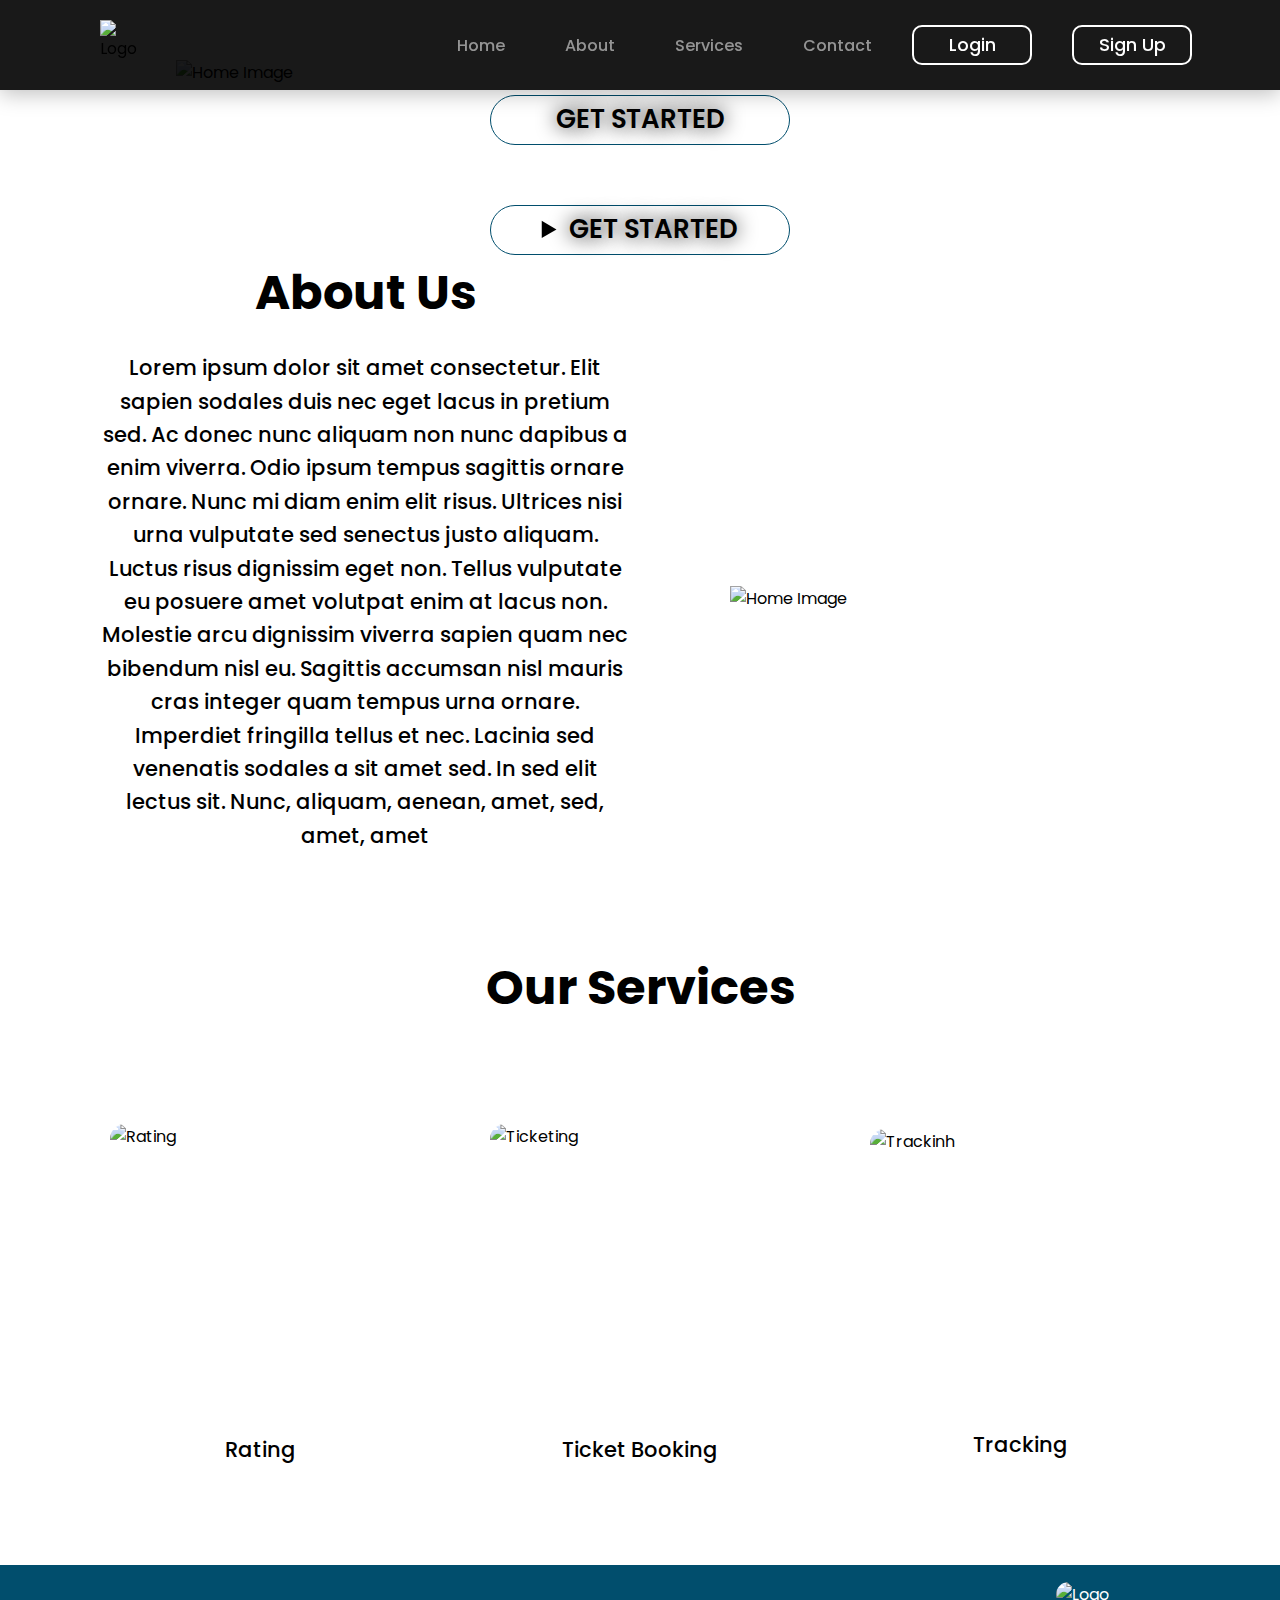
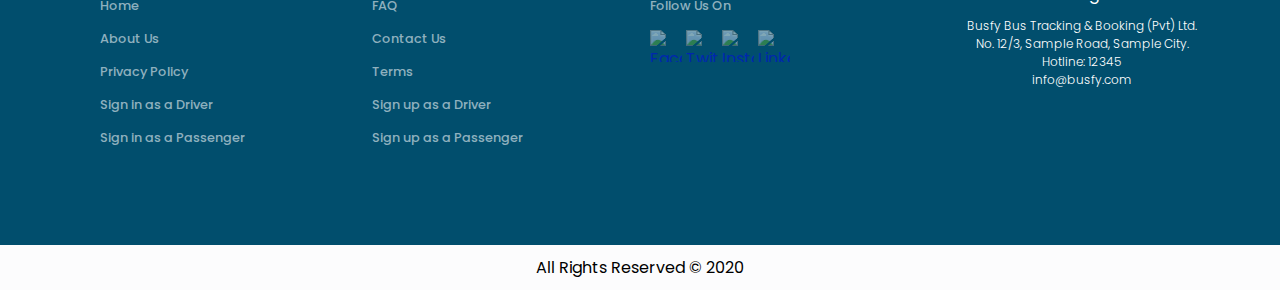
==== Frontend/index.html @ 382b7bbe "Update Home Page" ====
<!DOCTYPE html>
<html lang="en">
<head>
    <meta charset="UTF-8">
    <meta name="viewport" content="width=device-width, initial-scale=1.0">
    <title>BUSIFY</title>
    <link  type="text/css" rel="stylesheet" href="template.css">
    <link  type="text/css" rel="stylesheet" href="index.css">
</head>
<body>

<!--===============================================Header Start===============================================================-->
    <header>
        <nav class="navigation">
            <img class="logo" src="C:\Users\Ahzem\Documents\Busify\Supportive Files\logo name.png" alt="Logo">
                <div class="header__quick__links">
                    <a class="navigation__a" href="#">Home</a>
                    <a class="navigation__a" href="#">About</a>
                    <a class="navigation__a" href="#">Services</a>
                    <a class="navigation__a" href="#">Contact</a>                
                    <button class="btnLogin-popup">Login</button>
                    <button class="btnSignin-popup">Sign Up</button>
                    <!--<img class="profile__img" src="C:\Users\Ahzem\Documents\Busify\Supportive Files\R (4).jpg" alt="profile">-->
                </div>
        </nav>
    </header>
<!--=================================================Header End===============================================================-->
<section id="home__img"></section>
    <div id="home__img__div">
        <img class="top__bus__img" src="C:\Users\Ahzem\Documents\Busify\Supportive Files\HomeBus.png" alt="Home Image">
    </div>
    <div class="get__started__div">
        <a href="#"><p class="get__started__button">GET STARTED</p></a>
    </div>
    <details>
        <summary class="get__started__button">GET STARTED</summary>
        <div class="selection">
            <div class="driver">

            </div>
            <div class="passenger">
                
            </div>
        </div>
        

        </div>
    </details>
</section>


<!--<script src="HomePage.js"></script>-->

<div class="about__us"></div>
    <h2 class="home__h2">About Us</h2>
</div>
<div class="about__us__div">        
    <div class="home__about__us">
        <p class="home__p">Lorem ipsum dolor sit amet consectetur. Elit sapien sodales duis nec eget lacus in pretium sed. Ac donec nunc aliquam non nunc dapibus a enim viverra. Odio ipsum tempus sagittis ornare ornare. Nunc mi diam enim elit risus. Ultrices nisi urna vulputate sed senectus justo aliquam. Luctus risus dignissim eget non. Tellus vulputate eu posuere amet volutpat enim at lacus non. Molestie arcu dignissim viverra sapien quam nec bibendum nisl eu. Sagittis accumsan nisl mauris cras integer quam tempus urna ornare. Imperdiet fringilla tellus et nec. Lacinia sed venenatis sodales a sit amet sed. In sed elit lectus sit. Nunc, aliquam, aenean, amet, sed, amet, amet</p>
    </div>
    <div>
        <img class="down__bus__img" src="C:\Users\Ahzem\Documents\Busify\Supportive Files\HomeBushalf.png" alt="Home Image">
    </div>
</div>

<!--=================================================Our Services===============================================================-->

    <section class="our__services"></section>
        <h2 class="home__h2__ii">Our Services</h2>
            <div class="our__services__div">
                <div id="rating">
                    <img id="rating__img" src="C:\Users\Ahzem\Documents\Busify\Supportive Files\OIP (3).jpg" alt="Rating">
                    <p>Rating</p>
                </div>
                <div id="ticketing">
                    <img id="ticketing__img" src="C:\Users\Ahzem\Documents\Busify\Supportive Files\OIP (2).jpg" alt="Ticketing">
                    <p>Ticket Booking</p>
                </div>
                <div id="tracking">
                    <img id="tracking__img" src="C:\Users\Ahzem\Documents\Busify\Supportive Files\GPS-Tracking-Definition5.jpg" alt="Trackinh">
                    <p>Tracking</p>
                </div>
            </div>
    

<!--=================================================Footer Area==============================================================-->
    <footer>
        <div class="footer">
            <div class="frame">
                <div class="footer__quick__links">
                    <a class="footer__a" href="#">Home</a>
                    <a class="footer__a" href="#">About Us</a>
                    <a class="footer__a" href="#">Privacy Policy</a>
                    <a class="footer__a" href="#">Sign in as a Driver</a>
                    <a class="footer__a" href="#">Sign in as a Passenger</a>
                </div>
                <div class="footer__quick__links">
                    <a class="footer__a" href="#">FAQ</a>
                    <a class="footer__a" href="#">Contact Us</a>
                    <a class="footer__a" href="#">Terms</a>
                    <a class="footer__a" href="#">Sign up as a Driver</a>
                    <a class="footer__a" href="#">Sign up as a Passenger</a>
                </div>
                <div>
                    <p class="footer__a">Follow Us On</p>
                    <a href="#"><img class="socialmedia__logo" src="C:\Users\Ahzem\Documents\Busify\Supportive Files\icons8-facebook-100 (1).png" alt="Facebook"></a>
                    <a href="#"><img class="socialmedia__logo" src="C:\Users\Ahzem\Documents\Busify\Supportive Files\icons8-twitter-100.png" alt="Twitter"></a>
                    <a href="#"><img class="socialmedia__logo" src="C:\Users\Ahzem\Documents\Busify\Supportive Files\icons8-instagram-100.png" alt="Instagram"></a>
                    <a href="#"><img class="socialmedia__logo" src="C:\Users\Ahzem\Documents\Busify\Supportive Files\icons8-linkedin-100.png" alt="LinkedIn"></a>
                </div>
                <div class="company__detail">
                    <div>
                        <img class="footer__logo" src="C:\Users\Ahzem\Documents\Busify\Supportive Files\Untitled Project.jpg" width="200px" height="200px" alt="Logo">
                    </div>
                    <div class="Company__Address">
                        <p>Busfy Bus Tracking & Booking (Pvt) Ltd.</p>
                        <p>No. 12/3, Sample Road, Sample City.</p>
                        <p>Hotline: 12345</p>
                        <p>info@busfy.com</p>
                    </div>
                </div>
            </div>
        </div>
        <div class="footer__bottom">
            <p>All Rights Reserved &copy; 2020</p>
        </div>
    </footer>
</body>
</html>
---- Frontend/template.css ----
@import url('https://fonts.googleapis.com/css?family=Poppins:400,500,600,700&display=swap');

* {
  margin: 0;
  padding: 0;
  box-sizing: border-box;
  font-family: 'Poppins', sans-serif;
}

header {
    position: fixed;
    display:block;
    top: 0;
    left: 0;
    width: 100%;
    padding: 20px 100px;
    background: rgba(0, 0, 0, 0.90);
    box-shadow: 0px 4px 20px 0px rgba(0, 0, 0, 0.25);
    z-index: 99;
    display: flex;
    justify-content: space-between;
    align-items: center;
}

.logo {
    height: 50px;
    width: auto;
}

.logo :hover{
    cursor: pointer;
    
}

.header__quick__links{
    display: flex;
    justify-content: center;
    align-items: center;
    gap: 40px;
    margin-left: 300px;
}

.profile__img{
    width: 50px;
    height: 50px;
    border-radius: 50%;
    cursor: pointer;
    border: #FFF 2px solid;
}

.navigation {
    position: relative;
    display: flex;
    justify-content: center;
    align-items: center;
}

.navigation__a {
    display: inline;
    color: #ffffff88;
    text-decoration: none;
    font-size: 1em;
    margin-left: 20px;
    font-weight: 500;
    transition: all 0.3s ease;
}

.navigation__a:hover {
    color: #ffffff;
    text-shadow: 0 0 3px #fff;
}

.navigation .btnLogin-popup {
    background: transparent;
    width: 120px;
    height: 40px;
    border: 2px solid #fff;
    border-radius: 10px;
    cursor: pointer;
    font-size: 1.1em;
    color: #fff;
    font-weight: 500;
    transition: all 0.5s ease;

}

.navigation .btnLogin-popup:hover {
    background: #fff;
    color: #000000;
}

.navigation .btnSignin-popup {
    background: transparent;
    width: 120px;
    height: 40px;
    border: 2px solid #fff;
    border-radius: 10px;
    cursor: pointer;
    font-size: 1.1em;
    color: #fff;
    font-weight: 500;
    transition: all 0.5s ease;
}

.navigation .btnSignin-popup:hover {
    background: #fff;
    color: #000000;
}

footer{
    gap: 10px;
    position: static;
}

.footer {
    display: flex;
    position: relative;
    height: 280px;
    align-items: flex-start;
    gap: 10px;
    background: #014E6D;
    align-items: center;
}

.footer__a {
    position: relative;
    color: #ffffff91;
    text-decoration: none;
    font-size: 0.8em;
    margin-top: 15px;
    margin-bottom: 15px;
    font-weight: 500;
    transition: all 0.3s ease;
    display: flex;
}

footer a:hover {
    color: #ffffff;
    text-shadow: 0 0 3px #fff;
}

.footer__bottom {
    display: flex;
    position: sticky;
    padding: 10px;
    justify-content: center;
    align-items: center;
    gap: 10px;
    background: #fcfcfd;
    justify-content: center;
    align-items: center;
}

.footer__logo{
    border-radius: 25px;
    width: 128px;
    height: 113px;
}

.company__detail{
    display: flex;
    flex-direction: column;
    justify-content: center;
    align-items: center;
    gap: 10px;
    margin-left: 50px;
}

.Company__Address p{
    color: #FFF;
    text-align: center;
    font-size: 12px;
    font-style: normal;
    font-weight: 300;
    line-height: normal;
}

.frame{
    display: flex;
    height: 306px;
    padding: 30px 83px 30px 100px;
    align-items: flex-start;
    gap: 127px;
    color: #FFF;
}

.socialmedia__logo{
    display: inline-block;
    flex-direction: row;
    justify-content: center;
    align-items: center;
    height: 32px;
    width: 32px;
    opacity: 0.5;
}

.socialmedia__logo:hover{
    opacity: 1;
}
---- Frontend/index.css ----
a{
    text-decoration: none;
}

.top__bus__img{
    width: 80%;
    height: 80%;
    object-fit: cover;
    cursor: pointer;
    flex-shrink: 0;
    justify-content: center;
    align-items: center;
}

.down__bus__img{
    width: 600px;
    height: auto;
    margin-bottom: 100px;
    object-fit: cover;
    cursor: pointer;
    flex-shrink: 0;
    object-fit: cover;
    overflow: hidden;
}

.about__us__div{
    display: inline-flex;
    align-items: center;
    justify-content: center;
}

#home__img__div{
    display: flex;
    justify-content: center;
    align-items: center;
    flex-shrink: 0;
    padding: 60px;
    margin: auto;
}

.get__started__div{
    display: flex;
    justify-content: center;
    align-items: center;
    flex-shrink: 0;
    margin-bottom: 60px;
    margin-top: -50px;
}

.get__started__button{
    width: 300px;
    height: 50px;
    border-radius: 50px;
    border: 1px solid #014E6D;
    color: #000000;
    font-size: 26px;
    font-weight: 600;
    text-shadow: #000 0px 0px 20px;
    text-align: center;
    margin: auto;
    padding-top: 4px;
}

.get__started__button:hover{
    background-color: #014e6dd0;
    color: #fff;
    box-shadow: #014e6d94 0px 0px 25px 0px;
    transition: all 0.5s ease-in-out;
}

.about__us{
    display: flex;
    flex-direction: column;
    align-items: center;
    text-align: center;
}

.home__h2{
    color: #000;
    text-align: center;
    margin-bottom: 20px;
    font-size: 48px;
    font-style: normal;
    font-weight: 700;
    line-height: 159.523%; /* 76.571px */
    width: 530px;
    margin-right: 100px;
    margin-left: 100px;
}

.home__p{
    color: #000;
    text-align: center;
    font-size: 21px;
    font-style: normal;
    font-weight: 500;
    line-height: 159.523%; /* 33.5px */
    width: 530px;
    margin-right: 100px;
    margin-left: 100px;
    margin-bottom: 100px;
}

.home__h2__ii{
    color: #000;
    text-align: center;
    margin-bottom: 20px;
    font-size: 48px;
    font-style: normal;
    font-weight: 700;

}

.our__services{
    display: flex;
    justify-content: center;
    align-items: center;
    margin: auto;
}

.our__services__div{
    display: flex;
    flex-direction: row;
    align-items: center;
    gap: 80px;
    justify-content: center;
    margin-bottom: 100px;
    margin-top: 100px;
}

#tracking{
    display: flex;
    flex-direction: column;
    align-items: center;

}

#tracking img:hover{
    box-shadow: #000000af 0px 0px 25px 0px;
    transform: scale(1.02);
    transition: transform 0.8s;
}

#tracking p{
    color: #000;
    text-align: center;
    font-size: 21px;
    font-style: normal;
    font-weight: 500;
}

#tracking__img{
    width: 300px;
    height: 300px;
    border-radius: 15px;
    object-fit: cover;
    cursor: pointer;
    flex-shrink: 0;
    justify-content: center;
    align-items: center;
}

#ticketing{
    display: flex;
    flex-direction: column;
    align-items: center;
    gap: 10px;
}

#ticketing p{
    color: #000;
    text-align: center;
    font-size: 21px;
    font-style: normal;
    font-weight: 500;
    text-shadow: none;
}

#ticketing__img{
    width: 300px;
    height: 300px;
    border-radius: 15px;
    object-fit: cover;
    cursor: pointer;
    flex-shrink: 0;
    justify-content: center;
    align-items: center;    
}

#ticketing img:hover{
    box-shadow: #000000af 0px 0px 25px 0px;
    transform: scale(1.02);
    transition: transform 0.8s;
}

#rating{
    display: flex;
    flex-direction: column;
    align-items: center;
    gap: 10px;
}

#rating img:hover{
    box-shadow: #000000af 0px 0px 25px 0px;
    transform: scale(1.02);
    transition: transform 0.8s;
}

#rating p{
    color: #000;
    text-align: center;
    font-size: 21px;
    font-style: normal;
    font-weight: 500;
}

#rating__img{
    width: 300px;
    height: 300px;
    border-radius: 15px;
    object-fit: cover;
    cursor: pointer;
    flex-shrink: 0;
    justify-content: center;
    align-items: center;
}
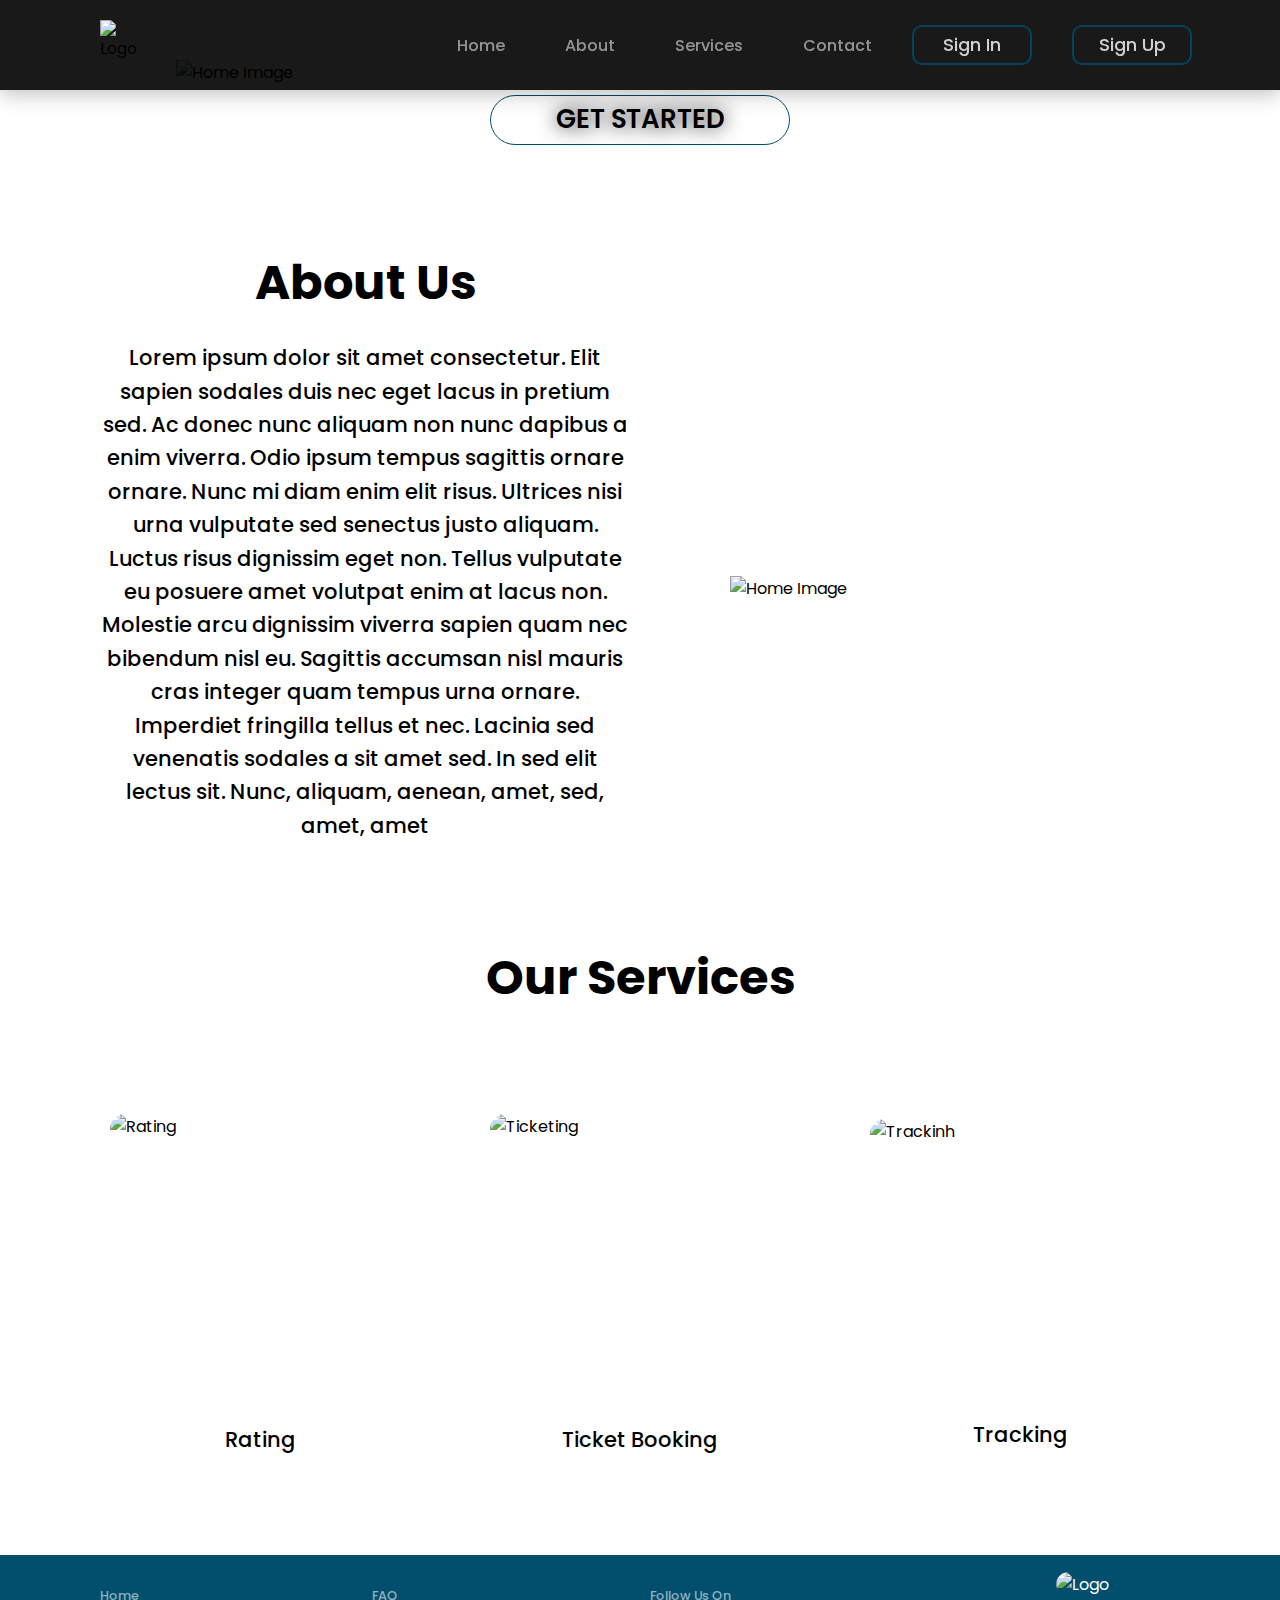
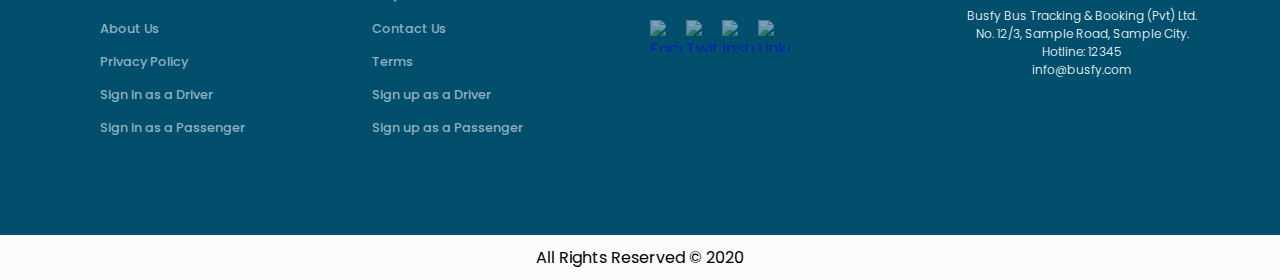
==== commit bc357dc5: "Updated" ====
--- a/Frontend/index.html
+++ b/Frontend/index.html
@@ -15,11 +15,11 @@
             <img class="logo" src="C:\Users\Ahzem\Documents\Busify\Supportive Files\logo name.png" alt="Logo">
                 <div class="header__quick__links">
                     <a class="navigation__a" href="#">Home</a>
-                    <a class="navigation__a" href="#">About</a>
-                    <a class="navigation__a" href="#">Services</a>
-                    <a class="navigation__a" href="#">Contact</a>                
-                    <button class="btnLogin-popup">Login</button>
-                    <button class="btnSignin-popup">Sign Up</button>
+                    <a class="navigation__a" href="#about__us">About</a>
+                    <a class="navigation__a" href="#our__services">Services</a>
+                    <a class="navigation__a" href="#footer">Contact</a>                
+                    <button class="btnsignin-popup">Sign In</button>
+                    <button class="btnsignup-popup">Sign Up</button>
                     <!--<img class="profile__img" src="C:\Users\Ahzem\Documents\Busify\Supportive Files\R (4).jpg" alt="profile">-->
                 </div>
         </nav>
@@ -29,29 +29,26 @@
     <div id="home__img__div">
         <img class="top__bus__img" src="C:\Users\Ahzem\Documents\Busify\Supportive Files\HomeBus.png" alt="Home Image">
     </div>
-    <div class="get__started__div">
-        <a href="#"><p class="get__started__button">GET STARTED</p></a>
-    </div>
-    <details>
+    <details class="details">
         <summary class="get__started__button">GET STARTED</summary>
         <div class="selection">
             <div class="driver">
-
+                <img class="driver__img" src="C:\Users\Ahzem\Documents\Busify\Supportive Files\driver-black.png" alt="Driver">
+                <a href="#"><p class="selection__buttons">Driver</p></a>
             </div>
             <div class="passenger">
-                
+                <img class="passenger__img" src="C:\Users\Ahzem\Documents\Busify\Supportive Files\passenger-black.png" alt="Passenger">
+                <a href="#"><p class="selection__buttons">Passenger</p></a>
             </div>
-        </div>
-        
-
         </div>
     </details>
 </section>
 
+<!--=================================================About Us===============================================================-->
 
 <!--<script src="HomePage.js"></script>-->
 
-<div class="about__us"></div>
+<div id="about__us"></div>
     <h2 class="home__h2">About Us</h2>
 </div>
 <div class="about__us__div">        
@@ -65,7 +62,7 @@
 
 <!--=================================================Our Services===============================================================-->
 
-    <section class="our__services"></section>
+    <section id="our__services"></section>
         <h2 class="home__h2__ii">Our Services</h2>
             <div class="our__services__div">
                 <div id="rating">
@@ -84,7 +81,7 @@
     
 
 <!--=================================================Footer Area==============================================================-->
-    <footer>
+    <footer id="footer">
         <div class="footer">
             <div class="frame">
                 <div class="footer__quick__links">
--- a/Frontend/template.css
+++ b/Frontend/template.css
@@ -70,41 +70,45 @@
     text-shadow: 0 0 3px #fff;
 }
 
-.navigation .btnLogin-popup {
+.navigation .btnsignin-popup {
     background: transparent;
     width: 120px;
     height: 40px;
-    border: 2px solid #fff;
     border-radius: 10px;
+    border: 2px solid #014E6D;
     cursor: pointer;
     font-size: 1.1em;
     color: #fff;
     font-weight: 500;
     transition: all 0.5s ease;
-
-}
-
-.navigation .btnLogin-popup:hover {
-    background: #fff;
-    color: #000000;
-}
-
-.navigation .btnSignin-popup {
+    opacity: 0.8;
+
+}
+
+.navigation .btnsignin-popup:hover {
+    background: #014E6D;
+    color: #ffffff;
+    opacity: 1;
+}
+
+.navigation .btnsignup-popup {
     background: transparent;
     width: 120px;
     height: 40px;
-    border: 2px solid #fff;
+    border: 2px solid #014E6D;
     border-radius: 10px;
     cursor: pointer;
     font-size: 1.1em;
     color: #fff;
     font-weight: 500;
     transition: all 0.5s ease;
-}
-
-.navigation .btnSignin-popup:hover {
-    background: #fff;
-    color: #000000;
+    opacity: 0.8;
+}
+
+.navigation .btnsignup-popup:hover {
+    background: #014E6D;
+    color: #fff;
+    opacity: 1;
 }
 
 footer{
--- a/Frontend/index.css
+++ b/Frontend/index.css
@@ -6,7 +6,6 @@
     width: 80%;
     height: 80%;
     object-fit: cover;
-    cursor: pointer;
     flex-shrink: 0;
     justify-content: center;
     align-items: center;
@@ -68,7 +67,47 @@
     transition: all 0.5s ease-in-out;
 }
 
-.about__us{
+.selection{
+    display: flex;
+    flex-direction: row;
+    align-items: center;
+    justify-content: center;
+    margin: 30px;
+}
+
+.selection__buttons{
+    display: flex;
+    justify-content: center;
+    align-items: center;
+    font-size: 40px;
+    font-weight: 600;
+    text-align: center;
+    color: #000;
+}
+
+.driver{
+    width: 400px;
+    height: 110px;
+    border-radius: 35px;
+    margin: 30px;
+    border: 2px solid #09425A;
+    display: flex;
+    justify-content: center;
+    align-items: center;
+}
+
+.passenger{
+    width: 400px;
+    height: 110px;
+    border-radius: 35px;
+    margin: 30px;
+    border: 2px solid #09425A;
+    display: flex;
+    justify-content: center;
+    align-items: center;
+}
+
+#about__us{
     display: flex;
     flex-direction: column;
     align-items: center;
@@ -111,7 +150,7 @@
 
 }
 
-.our__services{
+#our__services{
     display: flex;
     justify-content: center;
     align-items: center;
@@ -224,3 +263,18 @@
     justify-content: center;
     align-items: center;
 }
+
+.details{
+    margin-top: -50px;
+    margin-bottom: 100px;
+}
+
+summary::-webkit-details-marker {
+    display: none;
+  }
+  
+summary {
+    list-style: none;
+    cursor: pointer;
+}
+  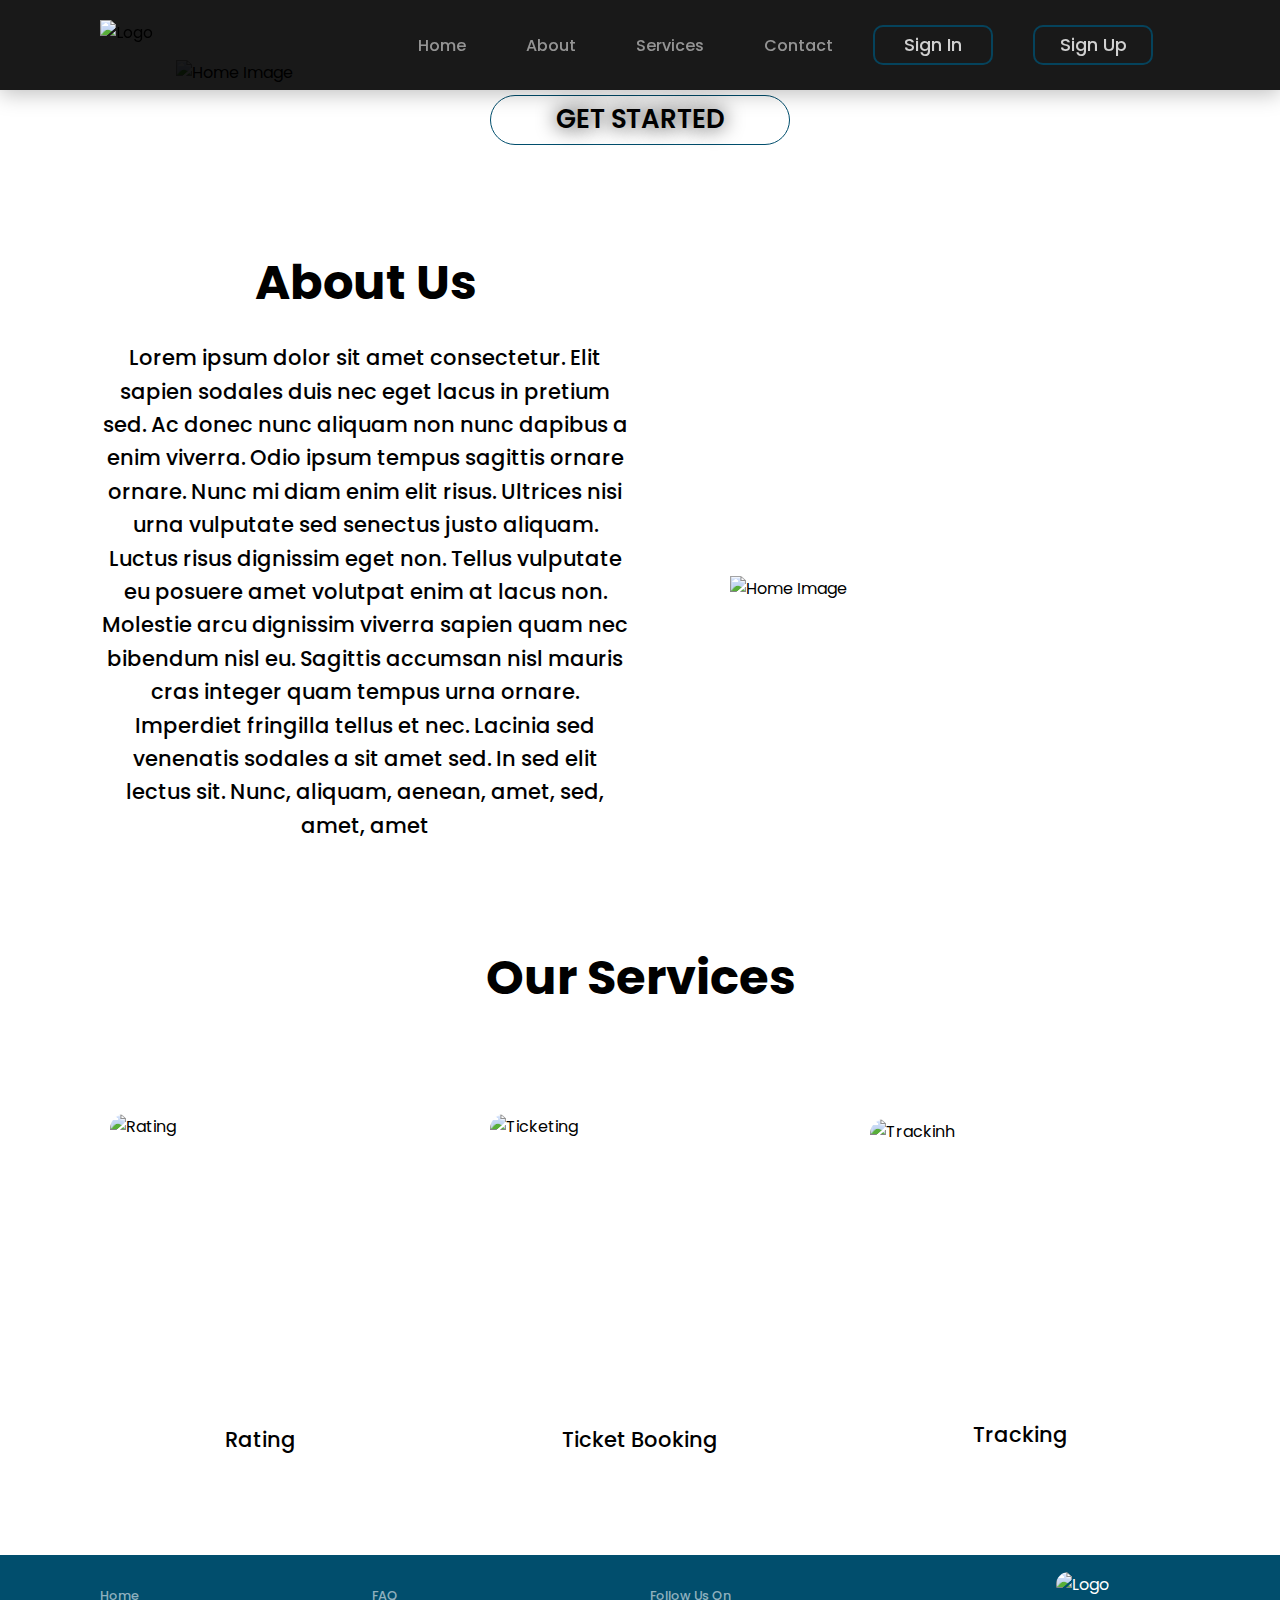
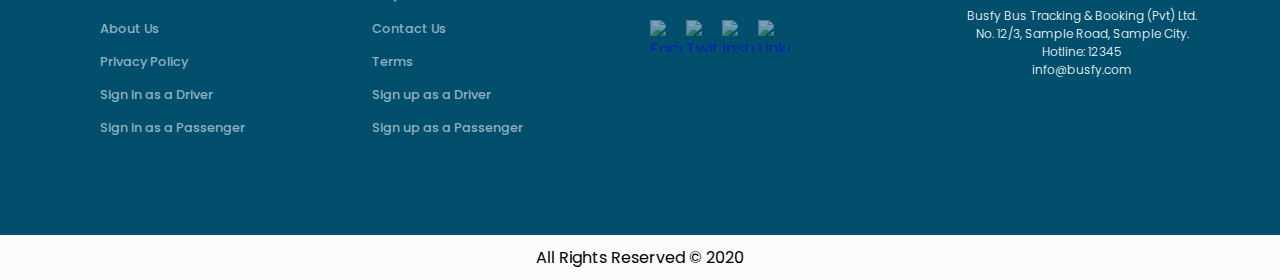
==== commit c9fa1bc4: "New Pages Added" ====
--- a/Frontend/index.html
+++ b/Frontend/index.html
@@ -18,8 +18,8 @@
                     <a class="navigation__a" href="#about__us">About</a>
                     <a class="navigation__a" href="#our__services">Services</a>
                     <a class="navigation__a" href="#footer">Contact</a>                
-                    <button class="btnsignin-popup">Sign In</button>
-                    <button class="btnsignup-popup">Sign Up</button>
+                    <a href="#details"><button class="btnsignin-popup">Sign In</button></a>
+                    <a href="#details"><button class="btnsignup-popup">Sign Up</button></a>
                     <!--<img class="profile__img" src="C:\Users\Ahzem\Documents\Busify\Supportive Files\R (4).jpg" alt="profile">-->
                 </div>
         </nav>
@@ -29,12 +29,12 @@
     <div id="home__img__div">
         <img class="top__bus__img" src="C:\Users\Ahzem\Documents\Busify\Supportive Files\HomeBus.png" alt="Home Image">
     </div>
-    <details class="details">
+    <details id="details">
         <summary class="get__started__button">GET STARTED</summary>
         <div class="selection">
             <div class="driver">
                 <img class="driver__img" src="C:\Users\Ahzem\Documents\Busify\Supportive Files\driver-black.png" alt="Driver">
-                <a href="#"><p class="selection__buttons">Driver</p></a>
+                <a href="DriverSignIn.html"><p class="selection__buttons">Driver</p></a>
             </div>
             <div class="passenger">
                 <img class="passenger__img" src="C:\Users\Ahzem\Documents\Busify\Supportive Files\passenger-black.png" alt="Passenger">
--- a/Frontend/template.css
+++ b/Frontend/template.css
@@ -29,15 +29,14 @@
 
 .logo :hover{
     cursor: pointer;
-    
 }
 
 .header__quick__links{
-    display: flex;
-    justify-content: center;
+    width: 1000px;
+    display: flex;
+    justify-content: flex-end;
     align-items: center;
     gap: 40px;
-    margin-left: 300px;
 }
 
 .profile__img{
@@ -51,8 +50,7 @@
 .navigation {
     position: relative;
     display: flex;
-    justify-content: center;
-    align-items: center;
+    gap: auto;
 }
 
 .navigation__a {
--- a/Frontend/index.css
+++ b/Frontend/index.css
@@ -264,7 +264,7 @@
     align-items: center;
 }
 
-.details{
+#details{
     margin-top: -50px;
     margin-bottom: 100px;
 }
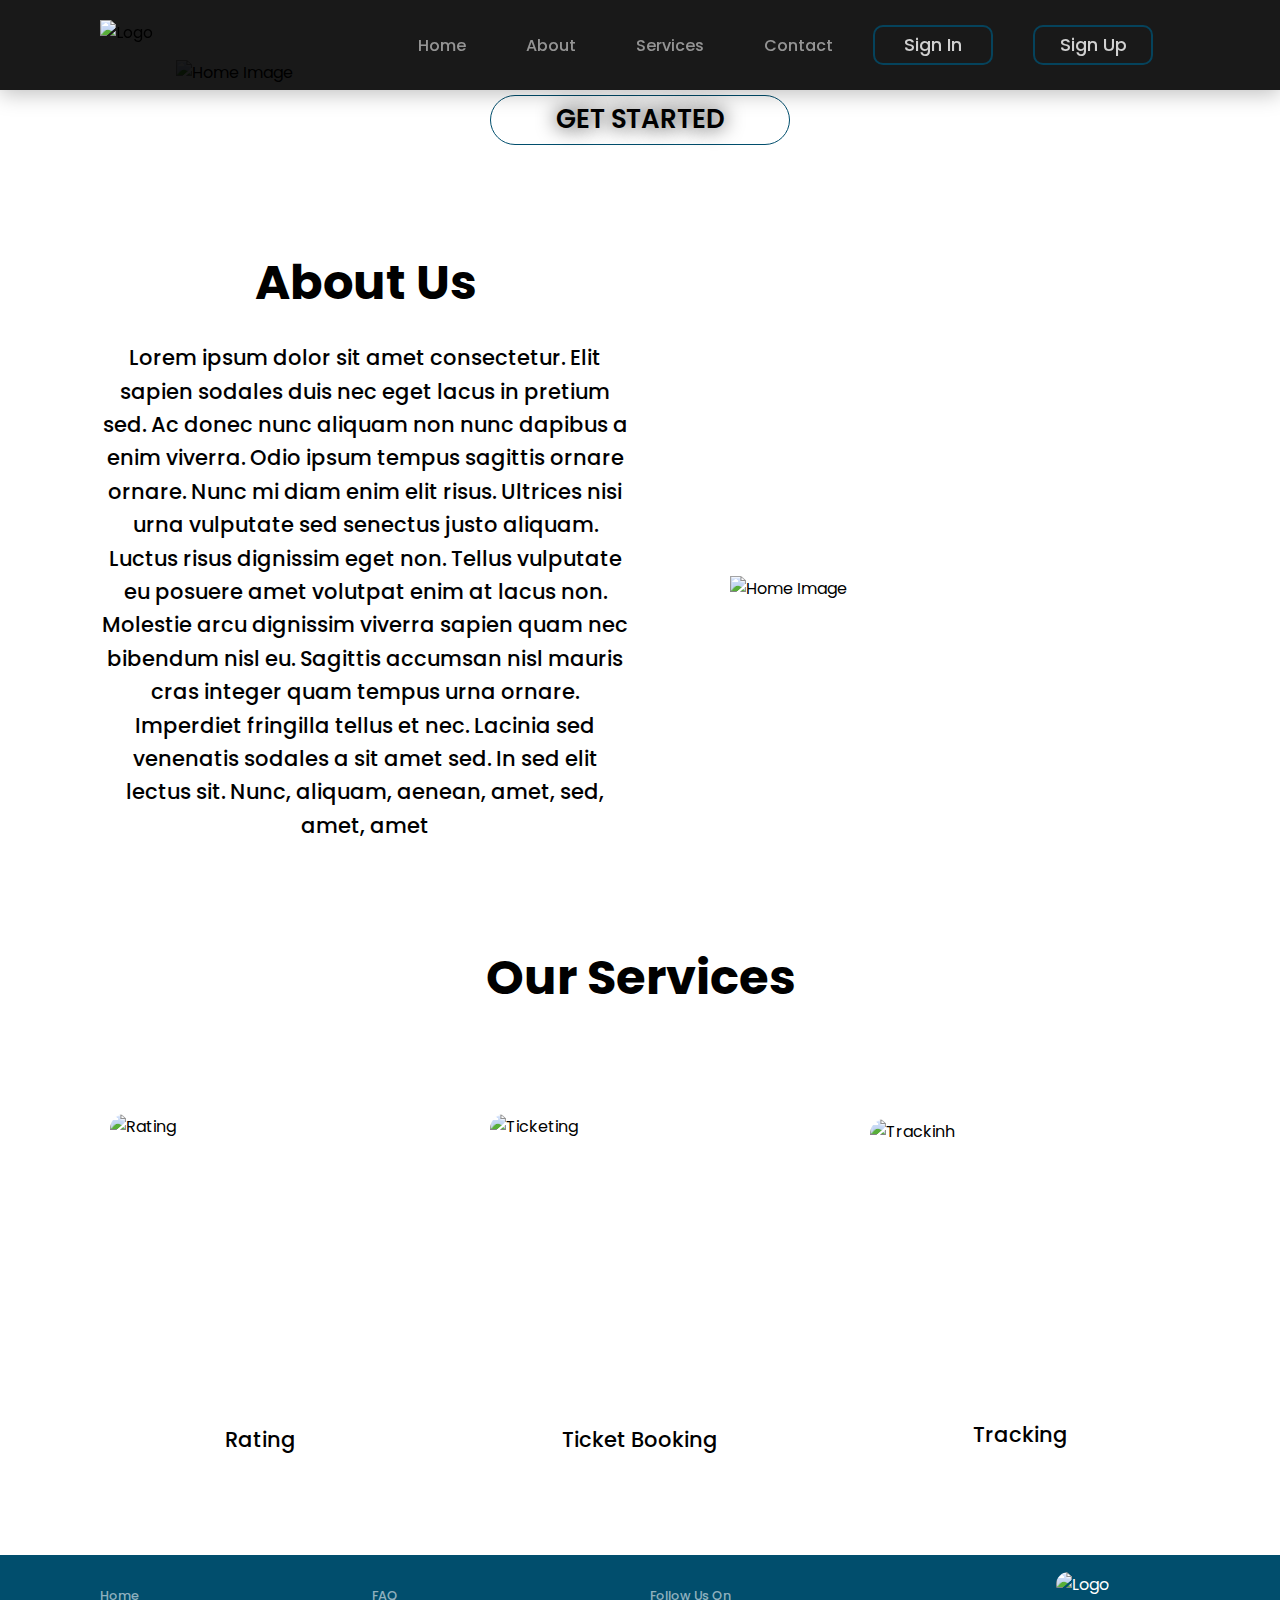
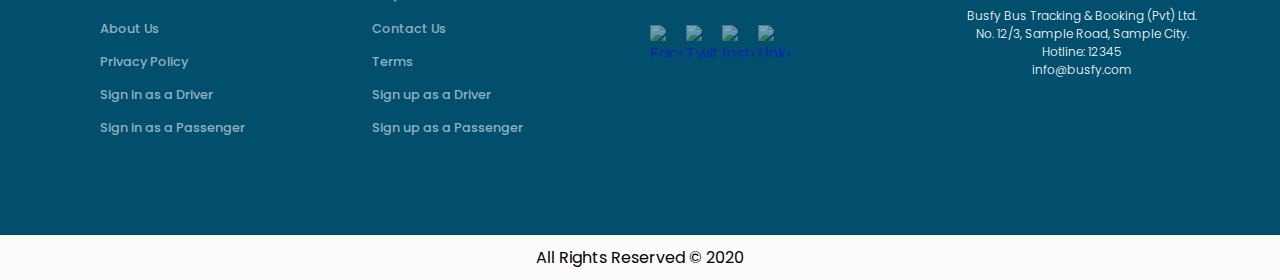
==== commit d4a4eef3: "Merge branch 'Ahzem:main' into main" ====
--- a/Frontend/index.html
+++ b/Frontend/index.html
@@ -38,7 +38,7 @@
             </div>
             <div class="passenger">
                 <img class="passenger__img" src="C:\Users\Ahzem\Documents\Busify\Supportive Files\passenger-black.png" alt="Passenger">
-                <a href="#"><p class="selection__buttons">Passenger</p></a>
+                <a href="PassengerSignIn.html"><p class="selection__buttons">Passenger</p></a>
             </div>
         </div>
     </details>
--- a/Frontend/template.css
+++ b/Frontend/template.css
@@ -194,8 +194,11 @@
     height: 32px;
     width: 32px;
     opacity: 0.5;
+    margin-top: 5px;
 }
 
 .socialmedia__logo:hover{
     opacity: 1;
+    transition: 0.5s;
+    
 }